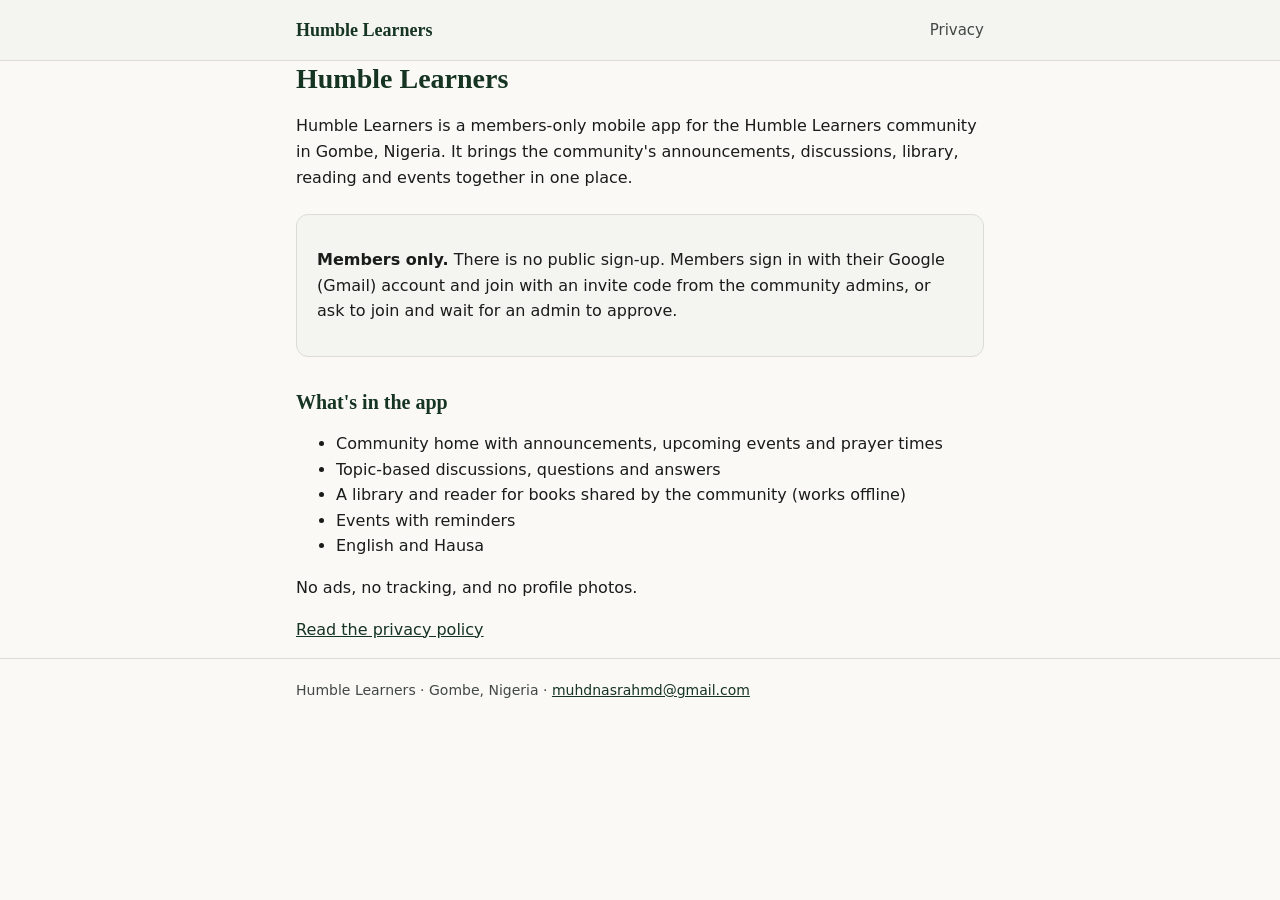
==== index.html @ 0f4ba256 "Home page and privacy policy" ====
<!doctype html>
<html lang="en">
<head>
  <meta charset="utf-8">
  <meta name="viewport" content="width=device-width, initial-scale=1">
  <title>Humble Learners</title>
  <meta name="description" content="Humble Learners is a members-only app for the Humble Learners community in Gombe, Nigeria.">
  <link rel="stylesheet" href="style.css">
</head>
<body>
  <header><div class="wrap">
    <a class="brand" href="./">Humble Learners</a>
    <nav><a href="privacy.html">Privacy</a></nav>
  </div></header>
  <main class="wrap">
    <h1>Humble Learners</h1>
    <p>Humble Learners is a members-only mobile app for the Humble Learners community in Gombe, Nigeria. It brings the community's announcements, discussions, library, reading and events together in one place.</p>
    <div class="card">
      <p><strong>Members only.</strong> There is no public sign-up. Members sign in with their Google (Gmail) account and join with an invite code from the community admins, or ask to join and wait for an admin to approve.</p>
    </div>
    <h2>What's in the app</h2>
    <ul>
      <li>Community home with announcements, upcoming events and prayer times</li>
      <li>Topic-based discussions, questions and answers</li>
      <li>A library and reader for books shared by the community (works offline)</li>
      <li>Events with reminders</li>
      <li>English and Hausa</li>
    </ul>
    <p>No ads, no tracking, and no profile photos.</p>
    <p><a href="privacy.html">Read the privacy policy</a></p>
  </main>
  <footer><div class="wrap muted">Humble Learners · Gombe, Nigeria · <a href="mailto:muhdnasrahmd@gmail.com">muhdnasrahmd@gmail.com</a></div></footer>
</body>
</html>
---- style.css ----
:root {
  --primary: #163422;
  --primary-fixed: #c8ebd0;
  --surface: #faf9f6;
  --surface-low: #f4f4f0;
  --on-surface: #1a1c1a;
  --on-surface-variant: #424843;
  --border: #dcdcd6;
}
@media (prefers-color-scheme: dark) {
  :root:not([data-theme="light"]) {
    --primary: #99baa1;
    --primary-fixed: #2d4b37;
    --surface: #121412;
    --surface-low: #1a1c1a;
    --on-surface: #e3e3de;
    --on-surface-variant: #b9bfb9;
    --border: #333833;
  }
}
* { box-sizing: border-box; }
body {
  margin: 0;
  background: var(--surface);
  color: var(--on-surface);
  font: 16px/1.6 Inter, system-ui, -apple-system, "Segoe UI", Roboto, sans-serif;
}
header { background: var(--surface-low); border-bottom: 1px solid var(--border); }
.wrap { max-width: 720px; margin: 0 auto; padding: 0 16px; }
header .wrap { display: flex; align-items: center; justify-content: space-between; height: 60px; }
.brand { font-family: Merriweather, Georgia, serif; font-weight: 700; color: var(--primary); text-decoration: none; font-size: 18px; }
nav a { color: var(--on-surface-variant); margin-left: 16px; text-decoration: none; font-size: 15px; }
nav a:hover { color: var(--primary); }
main { padding: 32px 0 48px; }
h1, h2 { font-family: Merriweather, Georgia, serif; color: var(--primary); line-height: 1.3; }
h1 { font-size: 28px; margin: 0 0 12px; }
h2 { font-size: 20px; margin: 32px 0 8px; }
p, li { color: var(--on-surface); }
.muted { color: var(--on-surface-variant); font-size: 14px; }
.card { background: var(--surface-low); border: 1px solid var(--border); border-radius: 12px; padding: 16px 20px; margin: 24px 0; }
a { color: var(--primary); }
footer { border-top: 1px solid var(--border); padding: 20px 0 32px; }
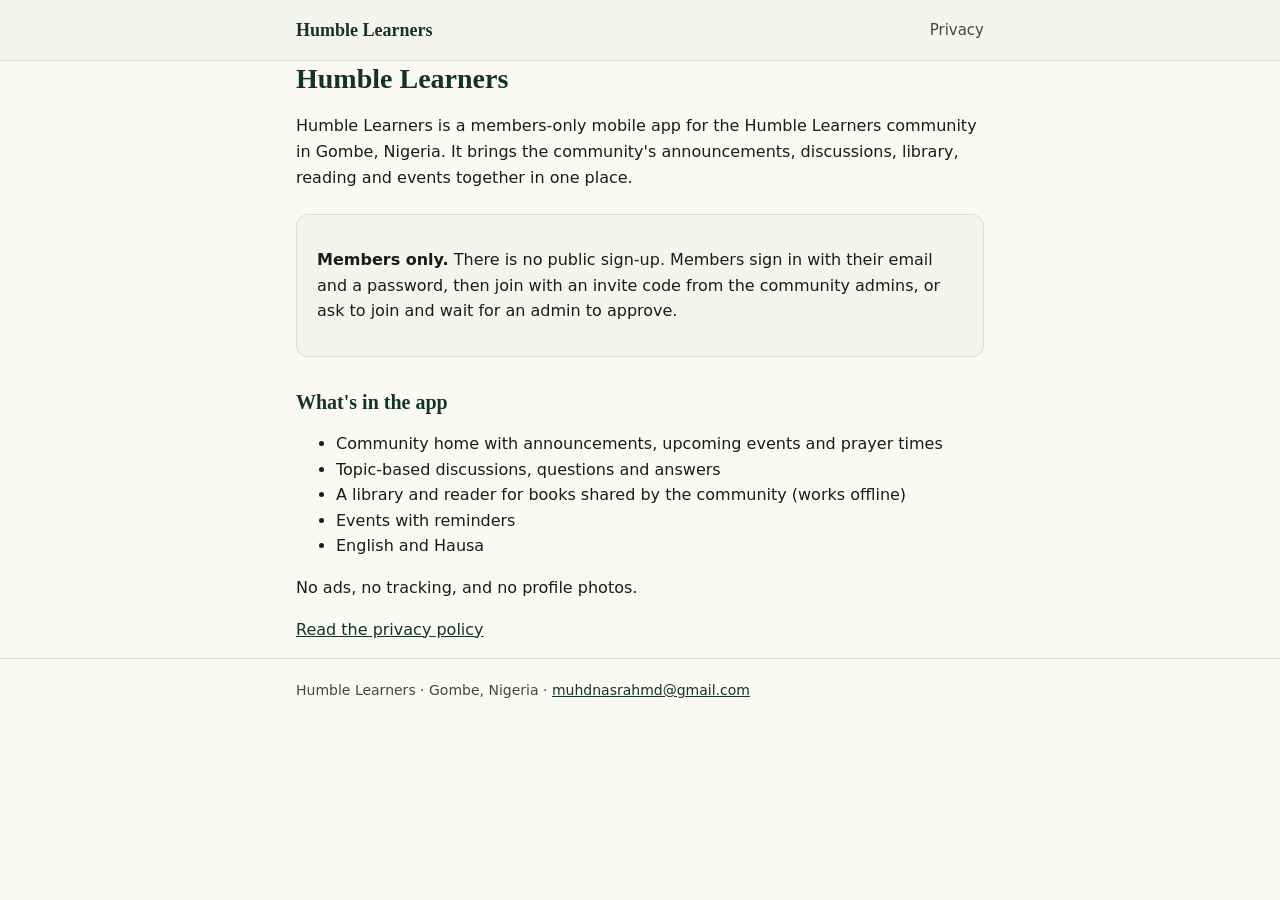
==== commit 52fbb055: "Privacy policy: email + password sign-in, Supabase only (no Google sign-in, Drive or Firebase)" ====
--- a/index.html
+++ b/index.html
@@ -16,7 +16,7 @@
     <h1>Humble Learners</h1>
     <p>Humble Learners is a members-only mobile app for the Humble Learners community in Gombe, Nigeria. It brings the community's announcements, discussions, library, reading and events together in one place.</p>
     <div class="card">
-      <p><strong>Members only.</strong> There is no public sign-up. Members sign in with their Google (Gmail) account and join with an invite code from the community admins, or ask to join and wait for an admin to approve.</p>
+      <p><strong>Members only.</strong> There is no public sign-up. Members sign in with their email and a password, then join with an invite code from the community admins, or ask to join and wait for an admin to approve.</p>
     </div>
     <h2>What's in the app</h2>
     <ul>
